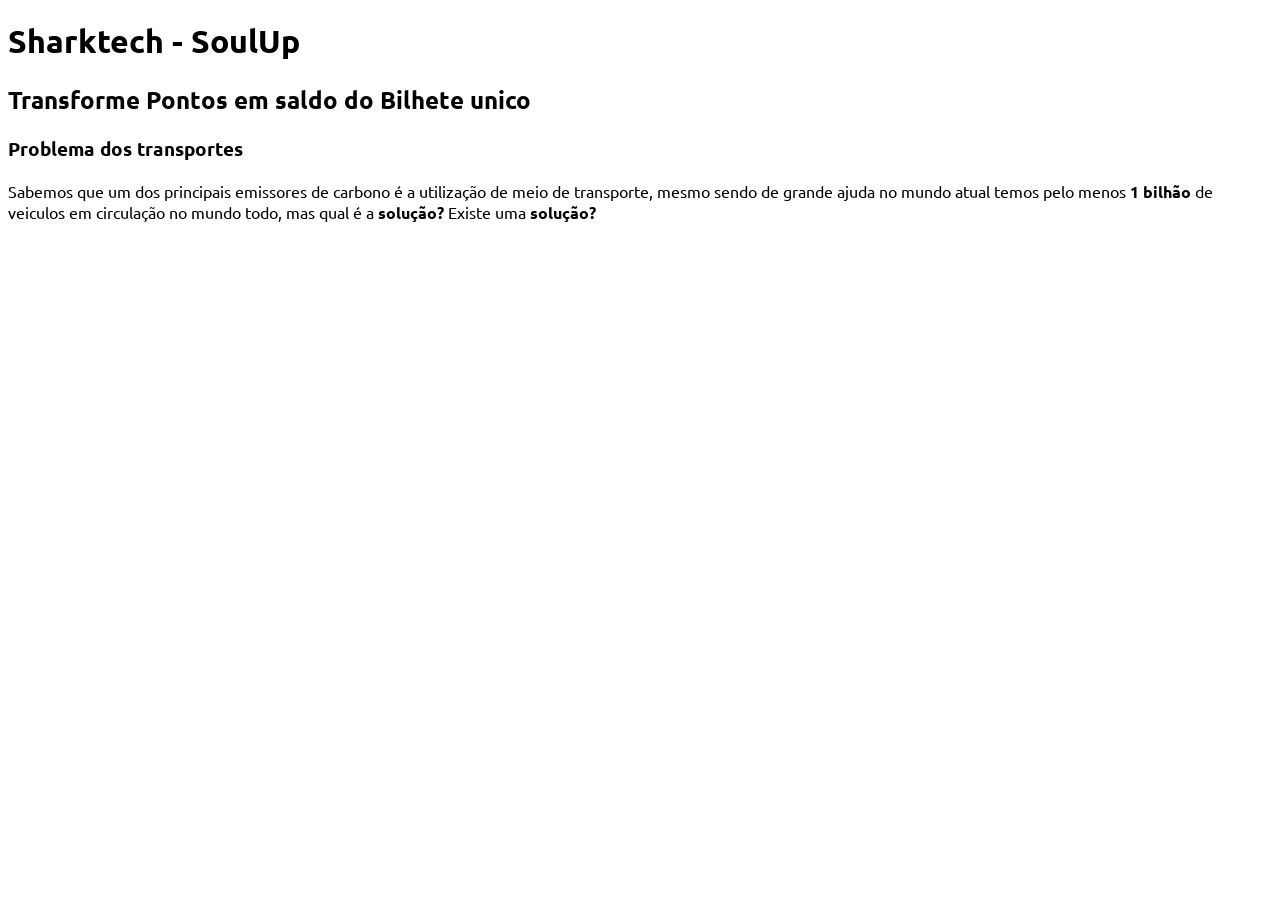
==== pages/index.html @ 14a21acb "Index criado e iniciado" ====
<!DOCTYPE html>
<html lang="pt-Br">
<head>
    <meta charset="UTF-8">
    <meta name="viewport" content="width=device-width, initial-scale=1.0">
    <title>Projeto para Soulup</title>
    <link rel="stylesheet" href="/css/styles.css">
    
    <!-- Fonte Ubuntu (achei ela bonitinha) -->
     <link rel="preconnect" href="https://fonts.googleapis.com">
<link rel="preconnect" href="https://fonts.gstatic.com" crossorigin>
<link href="https://fonts.googleapis.com/css2?family=Ubuntu:ital,wght@0,300;0,400;0,500;0,700;1,300;1,400;1,500;1,700&display=swap" rel="stylesheet">

</head>
<body>
    <h1>Sharktech - SoulUp</h1>
    
    <h2>Transforme Pontos em saldo do Bilhete unico</h2>

    <div>
        <h3>Problema dos transportes</h3>
    <p>Sabemos que um dos principais emissores de carbono é a utilização de meio de transporte, mesmo sendo de grande ajuda no mundo atual temos pelo menos <strong>1 bilhão</strong> de veiculos em circulação no mundo todo, mas qual é a <strong>solução?</strong> Existe uma <strong>solução?</strong></p>
    </div>












</body>
</html>
---- css/styles.css ----
*{
    font-family: "Ubuntu", sans-serif;
}
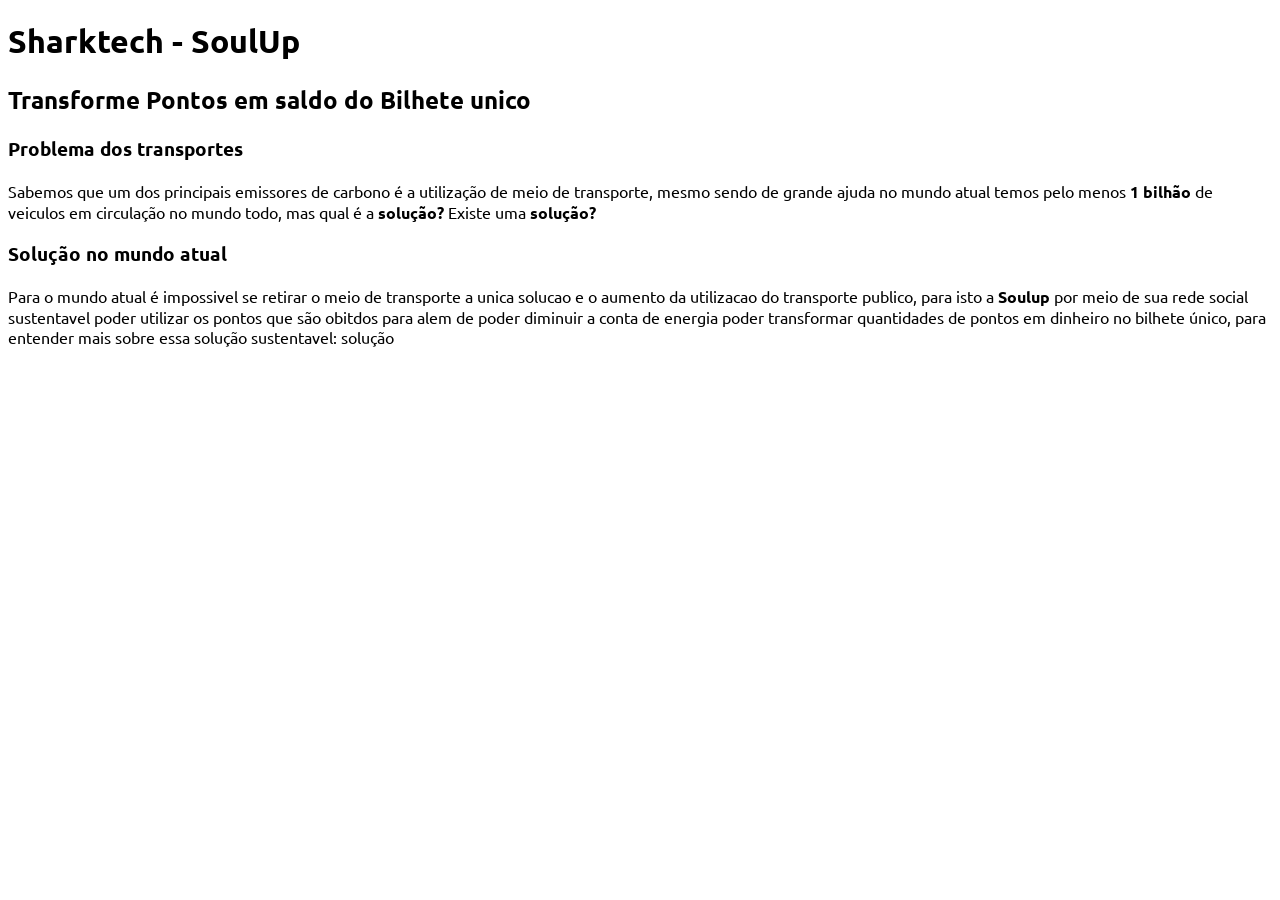
==== commit 85250a00: "Segunda Div" ====
--- a/pages/index.html
+++ b/pages/index.html
@@ -3,7 +3,7 @@
 <head>
     <meta charset="UTF-8">
     <meta name="viewport" content="width=device-width, initial-scale=1.0">
-    <title>Projeto para Soulup</title>
+    <title>Transforme pontos em saldo no bilhete unico</title>
     <link rel="stylesheet" href="/css/styles.css">
     
     <!-- Fonte Ubuntu (achei ela bonitinha) -->
@@ -22,16 +22,10 @@
     <p>Sabemos que um dos principais emissores de carbono é a utilização de meio de transporte, mesmo sendo de grande ajuda no mundo atual temos pelo menos <strong>1 bilhão</strong> de veiculos em circulação no mundo todo, mas qual é a <strong>solução?</strong> Existe uma <strong>solução?</strong></p>
     </div>
 
-
-
-
-
-
-
-
-
-
-
-
+    <div>
+        <h3>Solução no mundo atual</h3>
+        <p>Para o mundo atual é impossivel se retirar o meio de transporte a unica solucao e o aumento da utilizacao do transporte publico, para isto a <strong>Soulup</strong> por meio de sua rede social sustentavel poder utilizar os pontos que são obitdos para alem de poder diminuir a conta de energia poder transformar quantidades de pontos em dinheiro no bilhete único, para entender mais sobre essa solução sustentavel: <a href=""></a>solução</p>
+        <!-- alguem que criar a pagina de solução fazer um link ali no a -->
+    </div>
 </body>
 </html>
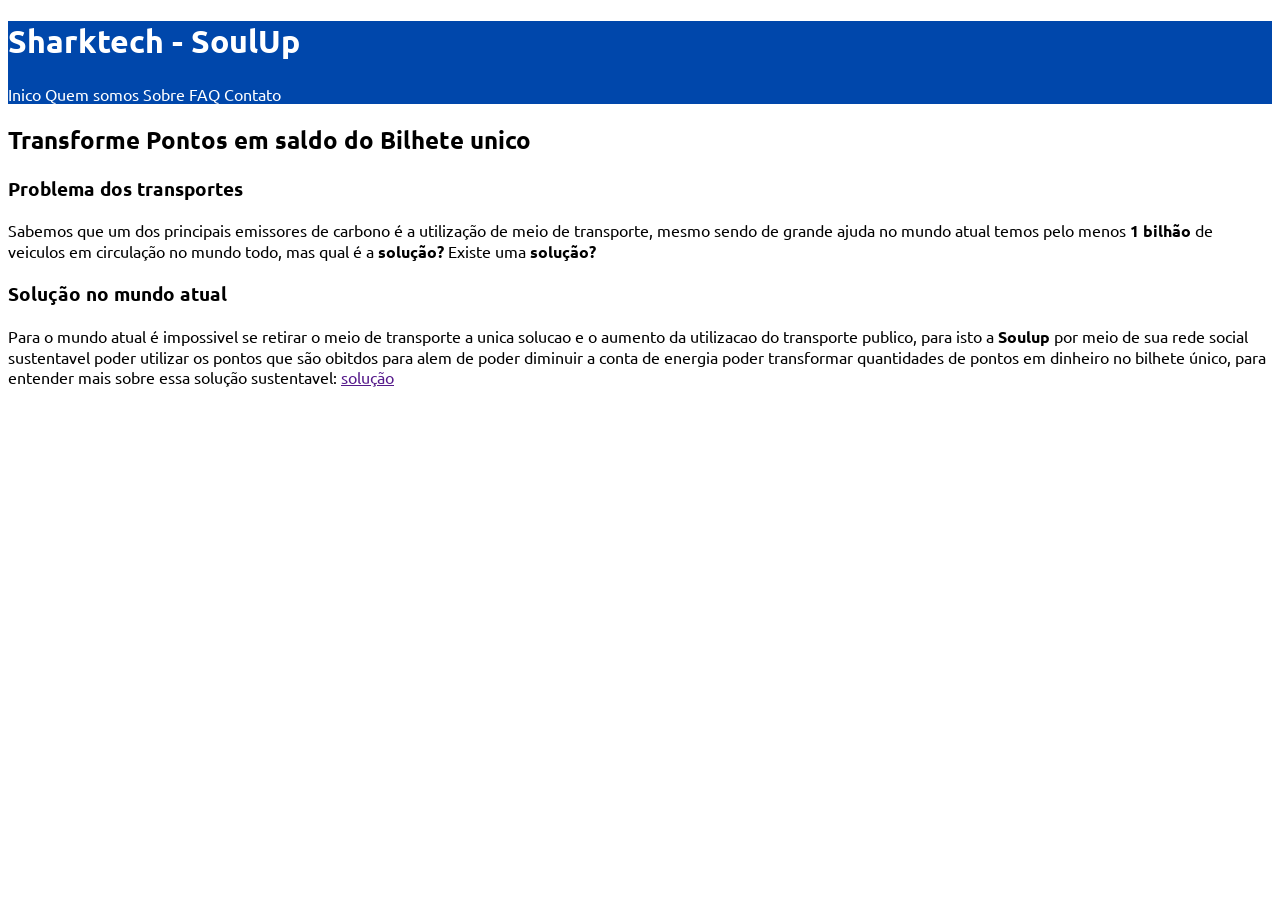
==== commit 5a4e11bd: "CSS e nav iniciado" ====
--- a/pages/index.html
+++ b/pages/index.html
@@ -13,10 +13,17 @@
 
 </head>
 <body>
-    <h1>Sharktech - SoulUp</h1>
+    <header>
+        <h1>Sharktech - SoulUp</h1>
+        <a href="/pages/index.html">Inico</a>
+        <a href="">Quem somos</a>
+        <a href="">Sobre</a>
+        <a href="">FAQ</a>
+        <a href="">Contato</a>
+    </header>
     
     <h2>Transforme Pontos em saldo do Bilhete unico</h2>
-
+    
     <div>
         <h3>Problema dos transportes</h3>
     <p>Sabemos que um dos principais emissores de carbono é a utilização de meio de transporte, mesmo sendo de grande ajuda no mundo atual temos pelo menos <strong>1 bilhão</strong> de veiculos em circulação no mundo todo, mas qual é a <strong>solução?</strong> Existe uma <strong>solução?</strong></p>
@@ -24,7 +31,7 @@
 
     <div>
         <h3>Solução no mundo atual</h3>
-        <p>Para o mundo atual é impossivel se retirar o meio de transporte a unica solucao e o aumento da utilizacao do transporte publico, para isto a <strong>Soulup</strong> por meio de sua rede social sustentavel poder utilizar os pontos que são obitdos para alem de poder diminuir a conta de energia poder transformar quantidades de pontos em dinheiro no bilhete único, para entender mais sobre essa solução sustentavel: <a href=""></a>solução</p>
+        <p>Para o mundo atual é impossivel se retirar o meio de transporte a unica solucao e o aumento da utilizacao do transporte publico, para isto a <strong>Soulup</strong> por meio de sua rede social sustentavel poder utilizar os pontos que são obitdos para alem de poder diminuir a conta de energia poder transformar quantidades de pontos em dinheiro no bilhete único, para entender mais sobre essa solução sustentavel: <a href="">solução</a></p>
         <!-- alguem que criar a pagina de solução fazer um link ali no a -->
     </div>
 </body>
--- a/css/styles.css
+++ b/css/styles.css
@@ -1,3 +1,18 @@
 *{
     font-family: "Ubuntu", sans-serif;
+}
+
+:root{
+    --header-color: #0047ab;
+    --cor-texto: white;
+}
+
+header{
+    background-color: var(--header-color);
+    color: var(--cor-texto);
+}
+
+header a{
+    text-decoration: none;
+    color: var(--cor-texto);
 }
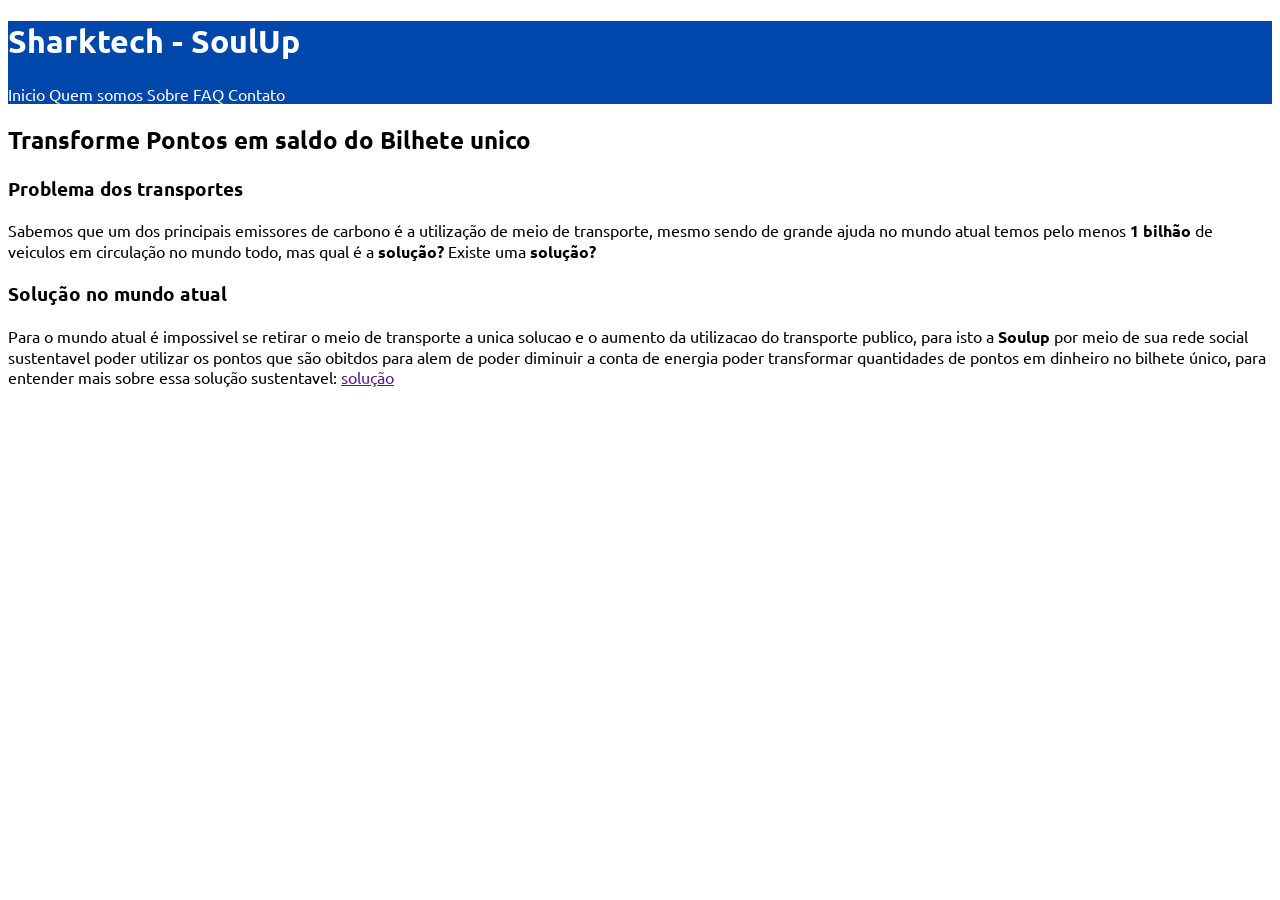
==== commit 67c51fee: "feat: página FAQ criada e link corrigido" ====
--- a/pages/index.html
+++ b/pages/index.html
@@ -15,10 +15,10 @@
 <body>
     <header>
         <h1>Sharktech - SoulUp</h1>
-        <a href="/pages/index.html">Inico</a>
+        <a href="index.html">Inicio</a>
         <a href="">Quem somos</a>
         <a href="">Sobre</a>
-        <a href="">FAQ</a>
+        <a href="faq.html">FAQ</a>
         <a href="">Contato</a>
     </header>
     
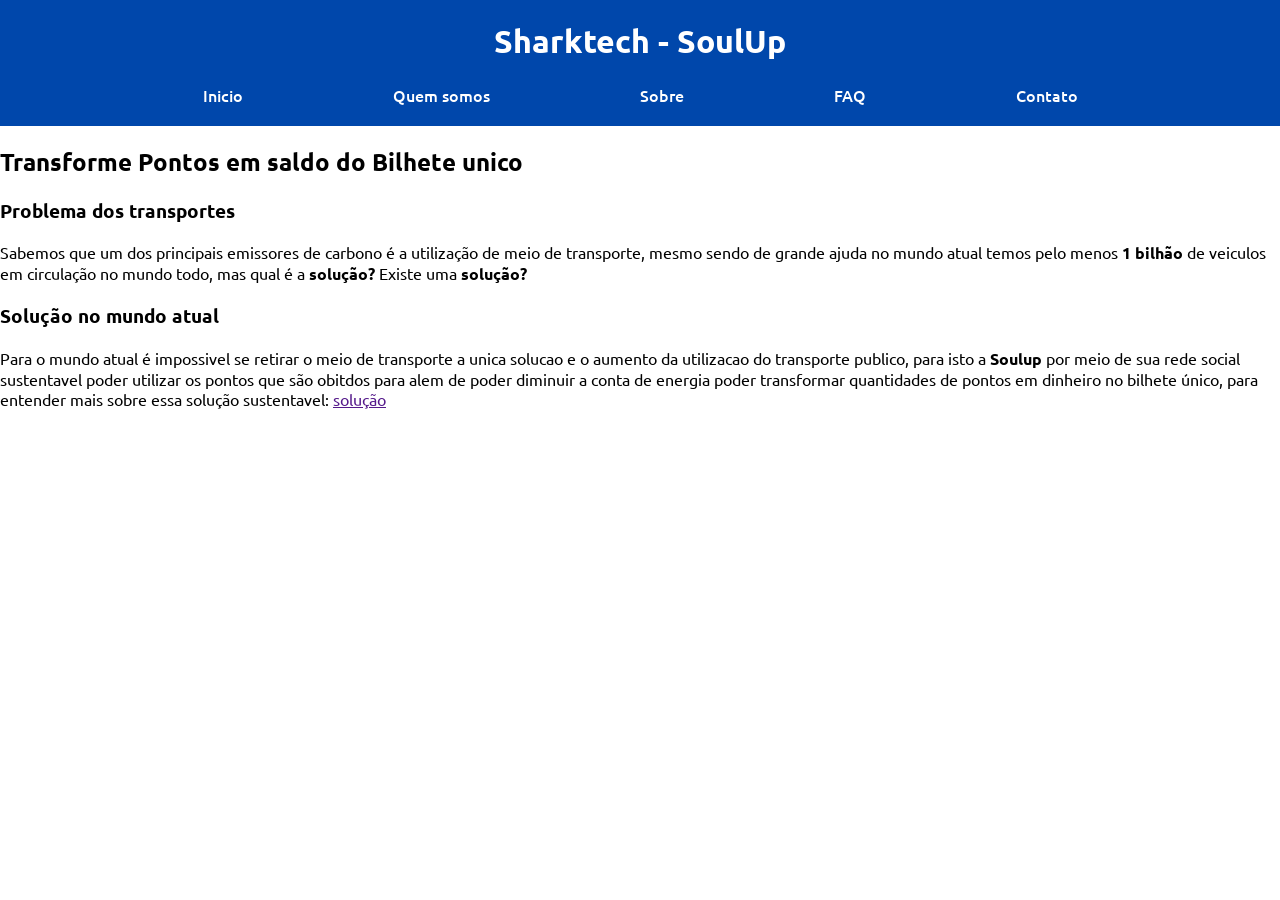
==== commit 63a413aa: "Feat: Header estilizado e ajustavel para mobile" ====
--- a/pages/index.html
+++ b/pages/index.html
@@ -1,5 +1,5 @@
 <!DOCTYPE html>
-<html lang="pt-Br">
+<html lang="pt-BR">
 <head>
     <meta charset="UTF-8">
     <meta name="viewport" content="width=device-width, initial-scale=1.0">
@@ -8,19 +8,21 @@
     
     <!-- Fonte Ubuntu (achei ela bonitinha) -->
      <link rel="preconnect" href="https://fonts.googleapis.com">
-<link rel="preconnect" href="https://fonts.gstatic.com" crossorigin>
-<link href="https://fonts.googleapis.com/css2?family=Ubuntu:ital,wght@0,300;0,400;0,500;0,700;1,300;1,400;1,500;1,700&display=swap" rel="stylesheet">
+    <link rel="preconnect" href="https://fonts.gstatic.com" crossorigin>
+    <link href="https://fonts.googleapis.com/css2?family=Ubuntu:ital,wght@0,300;0,400;0,500;0,700;1,300;1,400;1,500;1,700&display=swap" rel="stylesheet">
 
 </head>
 <body>
-    <header>
+    <div class="headershark">
         <h1>Sharktech - SoulUp</h1>
-        <a href="index.html">Inicio</a>
-        <a href="">Quem somos</a>
-        <a href="">Sobre</a>
-        <a href="faq.html">FAQ</a>
-        <a href="">Contato</a>
-    </header>
+        <div class="navegacao">
+            <a href="index.html">Inicio</a>
+            <a href="">Quem somos</a>
+            <a href="">Sobre</a>
+            <a href="faq.html">FAQ</a>
+            <a href="">Contato</a>
+        </div>
+    </div>
     
     <h2>Transforme Pontos em saldo do Bilhete unico</h2>
     
--- a/css/styles.css
+++ b/css/styles.css
@@ -1,18 +1,55 @@
-*{
+* {
     font-family: "Ubuntu", sans-serif;
+}
+
+body{
+    margin: 0px;
+    padding: 0;
+    
 }
 
 :root{
     --header-color: #0047ab;
-    --cor-texto: white;
+    --cor-texto-ligth: white;
 }
 
-header{
+.headershark{
+    width: 100%;
     background-color: var(--header-color);
-    color: var(--cor-texto);
+    color: var(--cor-texto-ligth);
+    display: flex;
+    flex-direction: column;
+    align-items: center;
+    justify-content: space-around;
+    font-size: 1rem;
+    padding: auto;
+    padding-bottom: 10px;
 }
 
-header a{
+.navegacao{
+    gap: 150px;
+    display: flex;
+    justify-content: space-evenly;
+    padding-bottom: 10px;
+}
+.navegacao a{
     text-decoration: none;
-    color: var(--cor-texto);
-}+    font-weight: 500;
+    color: var(--cor-texto-ligth);
+}
+
+
+
+
+
+
+
+@media (max-width: 900px) {
+    .navegacao{
+        gap: 1rem;
+    }
+
+    .headershark{
+    font-size: 0.8rem;
+    }
+}
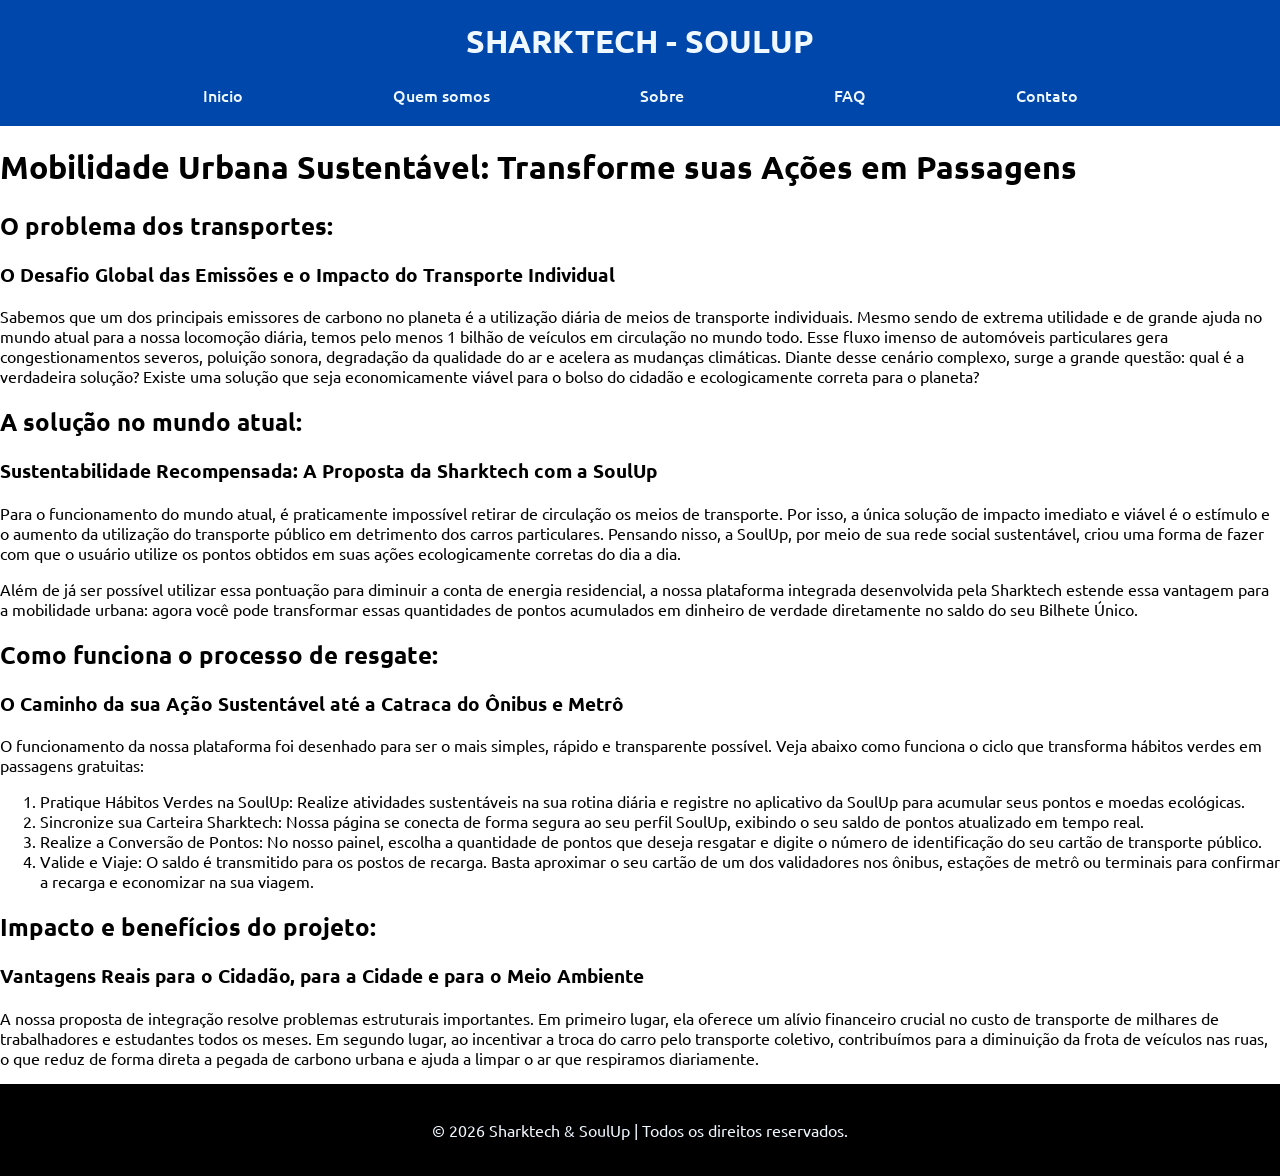
==== commit 6238c1fc: "Feat: Header melhorado e footer criado" ====
--- a/pages/index.html
+++ b/pages/index.html
@@ -24,17 +24,51 @@
         </div>
     </div>
     
-    <h2>Transforme Pontos em saldo do Bilhete unico</h2>
+    <h1 class="tituloP">Mobilidade Urbana Sustentável: Transforme suas Ações em Passagens</h1>
     
     <div>
-        <h3>Problema dos transportes</h3>
-    <p>Sabemos que um dos principais emissores de carbono é a utilização de meio de transporte, mesmo sendo de grande ajuda no mundo atual temos pelo menos <strong>1 bilhão</strong> de veiculos em circulação no mundo todo, mas qual é a <strong>solução?</strong> Existe uma <strong>solução?</strong></p>
+        <h2>O problema dos transportes:</h2>
+            <h3>O Desafio Global das Emissões e o Impacto do Transporte Individual</h3>
+                <p>Sabemos que um dos principais emissores de carbono no planeta é a utilização diária de meios de transporte individuais. Mesmo sendo de extrema utilidade e de grande ajuda no mundo atual para a nossa locomoção diária, temos pelo menos 1 bilhão de veículos em circulação no mundo todo. Esse fluxo imenso de automóveis particulares gera congestionamentos severos, poluição sonora, degradação da qualidade do ar e acelera as mudanças climáticas. Diante desse cenário complexo, surge a grande questão: qual é a verdadeira solução? Existe uma solução que seja economicamente viável para o bolso do cidadão e ecologicamente correta para o planeta?</p>
     </div>
 
     <div>
-        <h3>Solução no mundo atual</h3>
-        <p>Para o mundo atual é impossivel se retirar o meio de transporte a unica solucao e o aumento da utilizacao do transporte publico, para isto a <strong>Soulup</strong> por meio de sua rede social sustentavel poder utilizar os pontos que são obitdos para alem de poder diminuir a conta de energia poder transformar quantidades de pontos em dinheiro no bilhete único, para entender mais sobre essa solução sustentavel: <a href="">solução</a></p>
-        <!-- alguem que criar a pagina de solução fazer um link ali no a -->
+        <h2>A solução no mundo atual:</h2>
+            <h3>Sustentabilidade Recompensada: A Proposta da Sharktech com a SoulUp</h3>
+                <p>Para o funcionamento do mundo atual, é praticamente impossível retirar de circulação os meios de transporte. Por isso, a única solução de impacto imediato e viável é o estímulo e o aumento da utilização do transporte público em detrimento dos carros particulares. Pensando nisso, a SoulUp, por meio de sua rede social sustentável, criou uma forma de fazer com que o usuário utilize os pontos obtidos em suas ações ecologicamente corretas do dia a dia.</p>
+
+                <p>Além de já ser possível utilizar essa pontuação para diminuir a conta de energia residencial, a nossa plataforma integrada desenvolvida pela Sharktech estende essa vantagem para a mobilidade urbana: agora você pode transformar essas quantidades de pontos acumulados em dinheiro de verdade diretamente no saldo do seu Bilhete Único.</p>
     </div>
+
+    <div>
+        <h2>Como funciona o processo de resgate:</h2>
+            <h3>O Caminho da sua Ação Sustentável até a Catraca do Ônibus e Metrô</h3>
+                <p>O funcionamento da nossa plataforma foi desenhado para ser o mais simples, rápido e transparente possível. Veja abaixo como funciona o ciclo que transforma hábitos verdes em passagens gratuitas:</p>
+                <ol>
+                    <li>
+                        Pratique Hábitos Verdes na SoulUp: Realize atividades sustentáveis na sua rotina diária e registre no aplicativo da SoulUp para acumular seus pontos e moedas ecológicas.
+                    </li>
+                    <li>
+                        Sincronize sua Carteira Sharktech: Nossa página se conecta de forma segura ao seu perfil SoulUp, exibindo o seu saldo de pontos atualizado em tempo real.
+                    </li>
+                    <li>
+                        Realize a Conversão de Pontos: No nosso painel, escolha a quantidade de pontos que deseja resgatar e digite o número de identificação do seu cartão de transporte público.
+                    </li>
+                    <li>
+                        Valide e Viaje: O saldo é transmitido para os postos de recarga. Basta aproximar o seu cartão de um dos validadores nos ônibus, estações de metrô ou terminais para confirmar a recarga e economizar na sua viagem.
+                    </li>
+                </ol>
+    </div>
+
+    <div>
+        <h2>Impacto e benefícios do projeto:</h2>
+            <h3>Vantagens Reais para o Cidadão, para a Cidade e para o Meio Ambiente</h3>
+                <p>A nossa proposta de integração resolve problemas estruturais importantes. Em primeiro lugar, ela oferece um alívio financeiro crucial no custo de transporte de milhares de trabalhadores e estudantes todos os meses. Em segundo lugar, ao incentivar a troca do carro pelo transporte coletivo, contribuímos para a diminuição da frota de veículos nas ruas, o que reduz de forma direta a pegada de carbono urbana e ajuda a limpar o ar que respiramos diariamente.</p>
+    </div>
+
+    <div class="baixo">
+        <p>© 2026 Sharktech & SoulUp | Todos os direitos reservados.</p>
+    </div>
+
 </body>
 </html>
--- a/css/styles.css
+++ b/css/styles.css
@@ -10,7 +10,12 @@
 
 :root{
     --header-color: #0047ab;
-    --cor-texto-ligth: white;
+    --cor-texto-ligth: aliceblue;
+}
+
+.headershark h1{
+    text-transform: uppercase;
+
 }
 
 .headershark{
@@ -36,9 +41,22 @@
     text-decoration: none;
     font-weight: 500;
     color: var(--cor-texto-ligth);
+    display: inline-block;
+    transition: 0.2s;
 }
 
+.navegacao a:hover{
+    transform: scale(1.2);
+}
 
+.baixo{
+    background-color: black;
+    color: var(--cor-texto-ligth);
+    text-align: center;
+    justify-content: center;
+    display: flex;
+    padding: 20px;
+}
 
 
 
@@ -46,7 +64,7 @@
 
 @media (max-width: 900px) {
     .navegacao{
-        gap: 1rem;
+        gap: 1.1rem;
     }
 
     .headershark{
